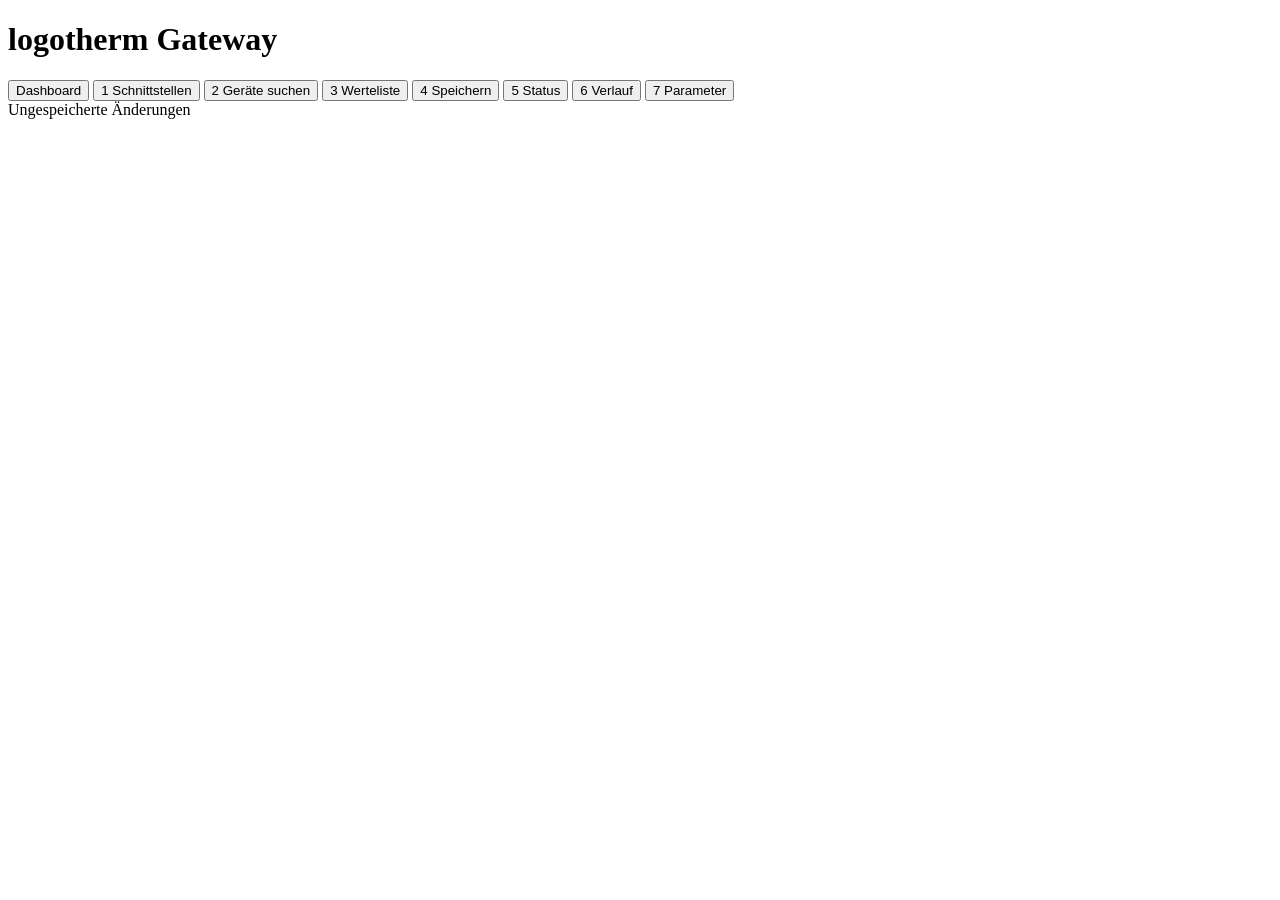
==== gateway/web/static/index.html @ 96ebf64c "Logotherm Modbus-Gateway 0.1.7 Modbus-TCP-Gateway für Logotherm-Regler (CAN und RS232) mit Weboberfl" ====
<!DOCTYPE html>
<html lang="de">
<head>
<meta charset="utf-8">
<meta name="viewport" content="width=device-width, initial-scale=1">
<title>Logotherm Gateway</title>
<link rel="stylesheet" href="/static/style.css">
</head>
<body>
<header>
  <h1><span class="brand">logo<span>therm</span></span> <span class="sub">Gateway</span></h1>
  <nav id="nav">
    <button data-page="dashboard">Dashboard</button>
    <button data-page="iface">1 Schnittstellen</button>
    <button data-page="scan">2 Geräte suchen</button>
    <button data-page="values">3 Werteliste</button>
    <button data-page="save">4 Speichern</button>
    <button data-page="status">5 Status</button>
    <button data-page="history">6 Verlauf</button>
    <button data-page="params">7 Parameter</button>
  </nav>
  <span id="dirty" title="Zur Seite Speichern wechseln">Ungespeicherte Änderungen</span>
  <button class="btn sec" id="logout" style="display:none">Abmelden</button>
</header>
<main id="main"></main>
<div id="toast"></div>
<script src="/static/app.js"></script>
<script src="/static/history.js"></script>
<script src="/static/params.js"></script>
<script src="/static/dashboard.js"></script>
</body>
</html>
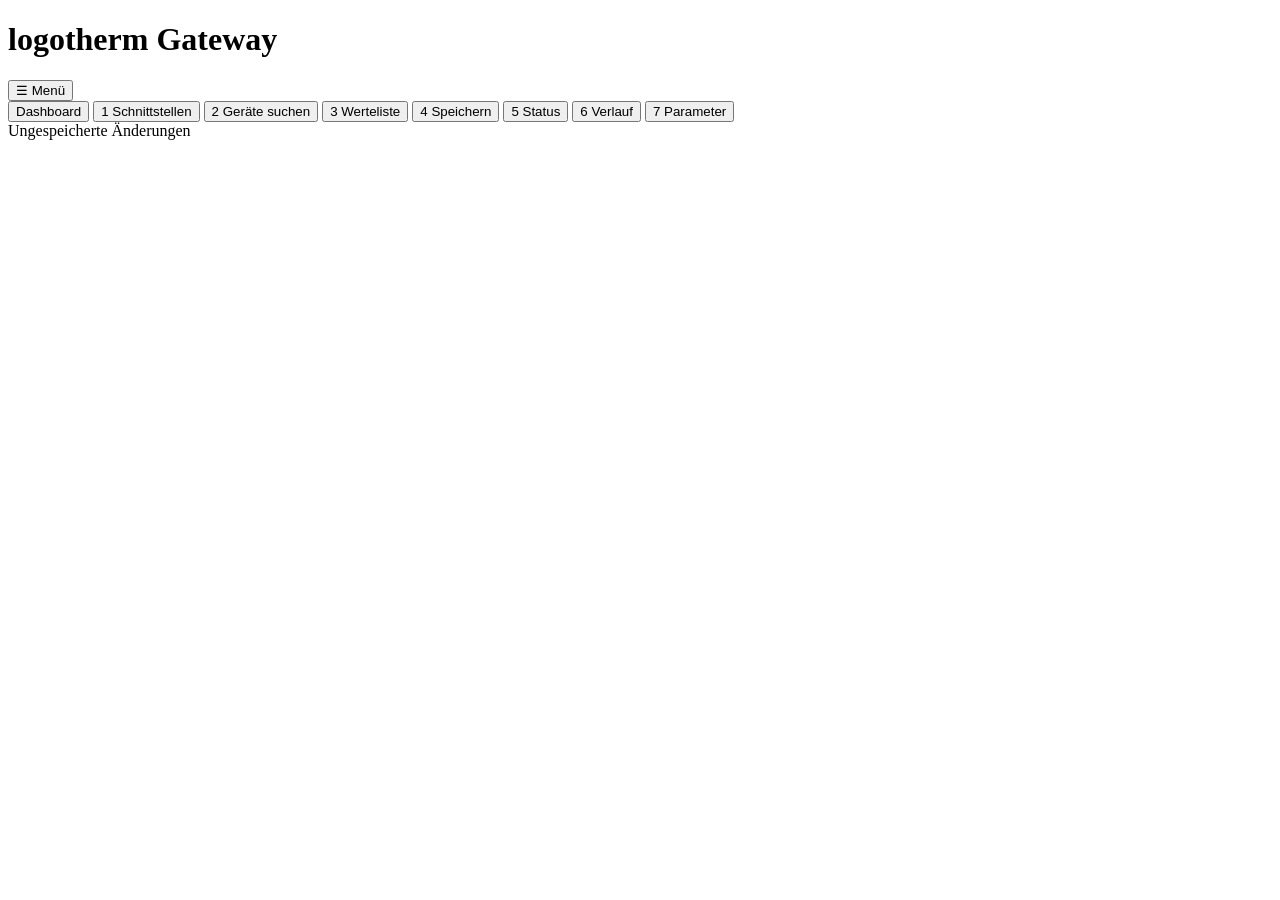
==== commit de25911c: "Version 0.1.11 Co-Authored-By: Claude Opus 5.5 <noreply@anthropic.com>" ====
--- a/gateway/web/static/index.html
+++ b/gateway/web/static/index.html
@@ -9,6 +9,7 @@
 <body>
 <header>
   <h1><span class="brand">logo<span>therm</span></span> <span class="sub">Gateway</span></h1>
+  <button id="menu-btn" type="button" aria-expanded="false" aria-controls="nav"><span class="burger">&#9776;</span> <span id="menu-cur">Menü</span></button>
   <nav id="nav">
     <button data-page="dashboard">Dashboard</button>
     <button data-page="iface">1 Schnittstellen</button>
@@ -22,11 +23,13 @@
   <span id="dirty" title="Zur Seite Speichern wechseln">Ungespeicherte Änderungen</span>
   <button class="btn sec" id="logout" style="display:none">Abmelden</button>
 </header>
+<div id="update-banner" style="display:none"></div>
 <main id="main"></main>
 <div id="toast"></div>
 <script src="/static/app.js"></script>
 <script src="/static/history.js"></script>
 <script src="/static/params.js"></script>
 <script src="/static/dashboard.js"></script>
+<script src="/static/update.js"></script>
 </body>
 </html>
